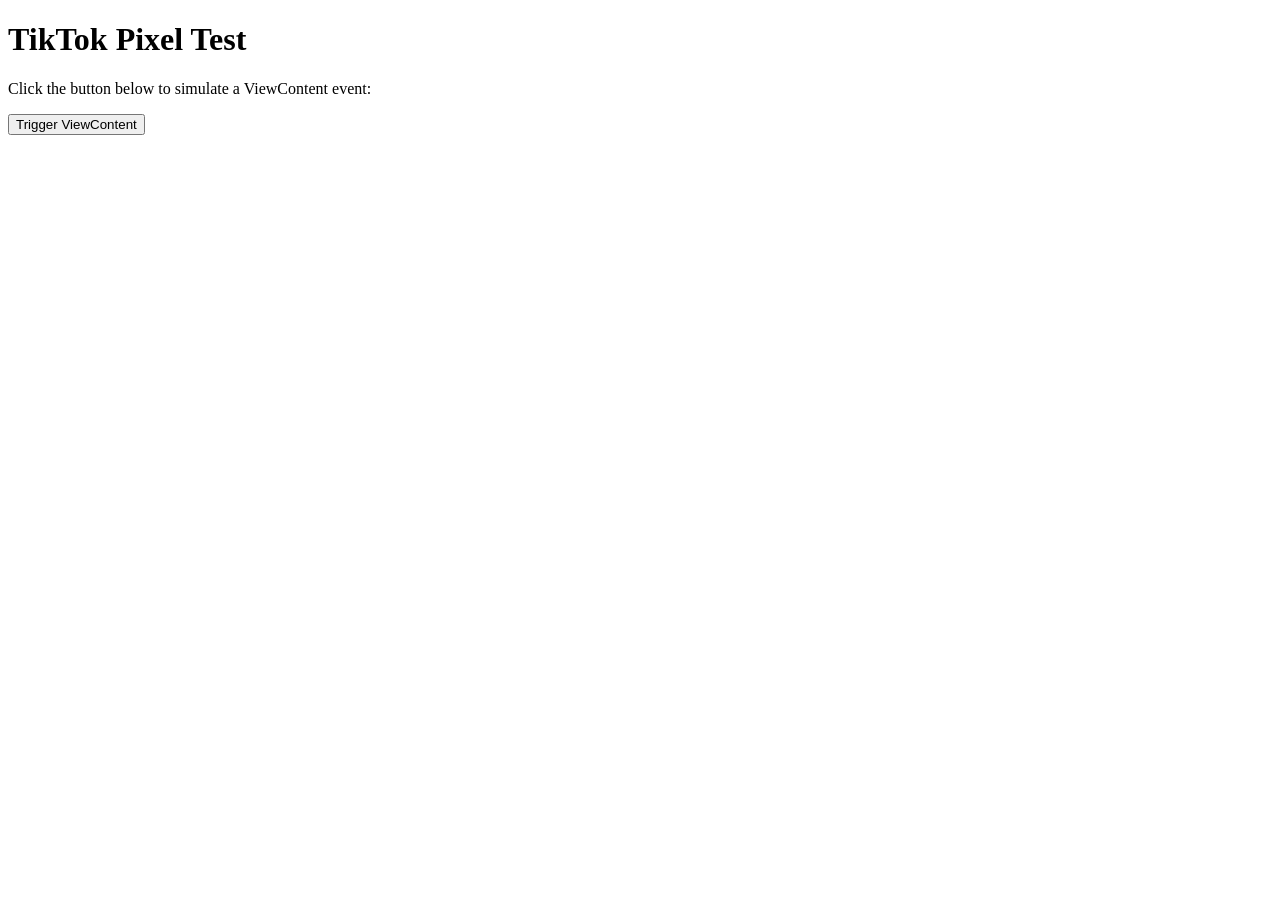
==== contentidtest.html @ 5daa2abd "Rename contentidtest to contentidtest.html" ====
<!DOCTYPE html>
<html lang="en">
<head>
  <meta charset="UTF-8" />
  <meta name="viewport" content="width=device-width, initial-scale=1.0" />
  <title>TikTok Pixel Test Page</title>
<!-- TikTok Pixel Code Start -->
<script>
!function (w, d, t) {
  w.TiktokAnalyticsObject=t;var ttq=w[t]=w[t]||[];ttq.methods=["page","track","identify","instances","debug","on","off","once","ready","alias","group","enableCookie","disableCookie","holdConsent","revokeConsent","grantConsent"],ttq.setAndDefer=function(t,e){t[e]=function(){t.push([e].concat(Array.prototype.slice.call(arguments,0)))}};for(var i=0;i<ttq.methods.length;i++)ttq.setAndDefer(ttq,ttq.methods[i]);ttq.instance=function(t){for(
var e=ttq._i[t]||[],n=0;n<ttq.methods.length;n++)ttq.setAndDefer(e,ttq.methods[n]);return e},ttq.load=function(e,n){var r="https://analytics.tiktok.com/i18n/pixel/events.js",o=n&&n.partner;ttq._i=ttq._i||{},ttq._i[e]=[],ttq._i[e]._u=r,ttq._t=ttq._t||{},ttq._t[e]=+new Date,ttq._o=ttq._o||{},ttq._o[e]=n||{};n=document.createElement("script")
;n.type="text/javascript",n.async=!0,n.src=r+"?sdkid="+e+"&lib="+t;e=document.getElementsByTagName("script")[0];e.parentNode.insertBefore(n,e)};


  ttq.load('CU3DMSRC77UAHHG8VCCG');
  ttq.page();
}(window, document, 'ttq');
</script>
<!-- TikTok Pixel Code End -->

</head>
<body>
  <h1>TikTok Pixel Test</h1>
  <p>Click the button below to simulate a ViewContent event:</p>
  <button id="viewContentBtn">Trigger ViewContent</button>

  <!-- Button click triggers ViewContent event -->
  <script>
    document.getElementById("viewContentBtn").addEventListener("click", function() {
      ttq.track("ViewContent", {
        content_id: "test123",
        content_type: "product",
        value: 29.99,
        currency: "USD"
      });
      alert("ViewContent event triggered with dummy data!");
    });
    document.getElementById("addToCartBtn").addEventListener("click", function() {
      ttq.track("AddToCart", {
        content_id: 123,
        content_type: "product",
        value: 29.99,
        currency: "USD",
        quantity: 1
      });
      alert("AddToCart event triggered with dummy data!");
    });

  </script>
</body>
</html>
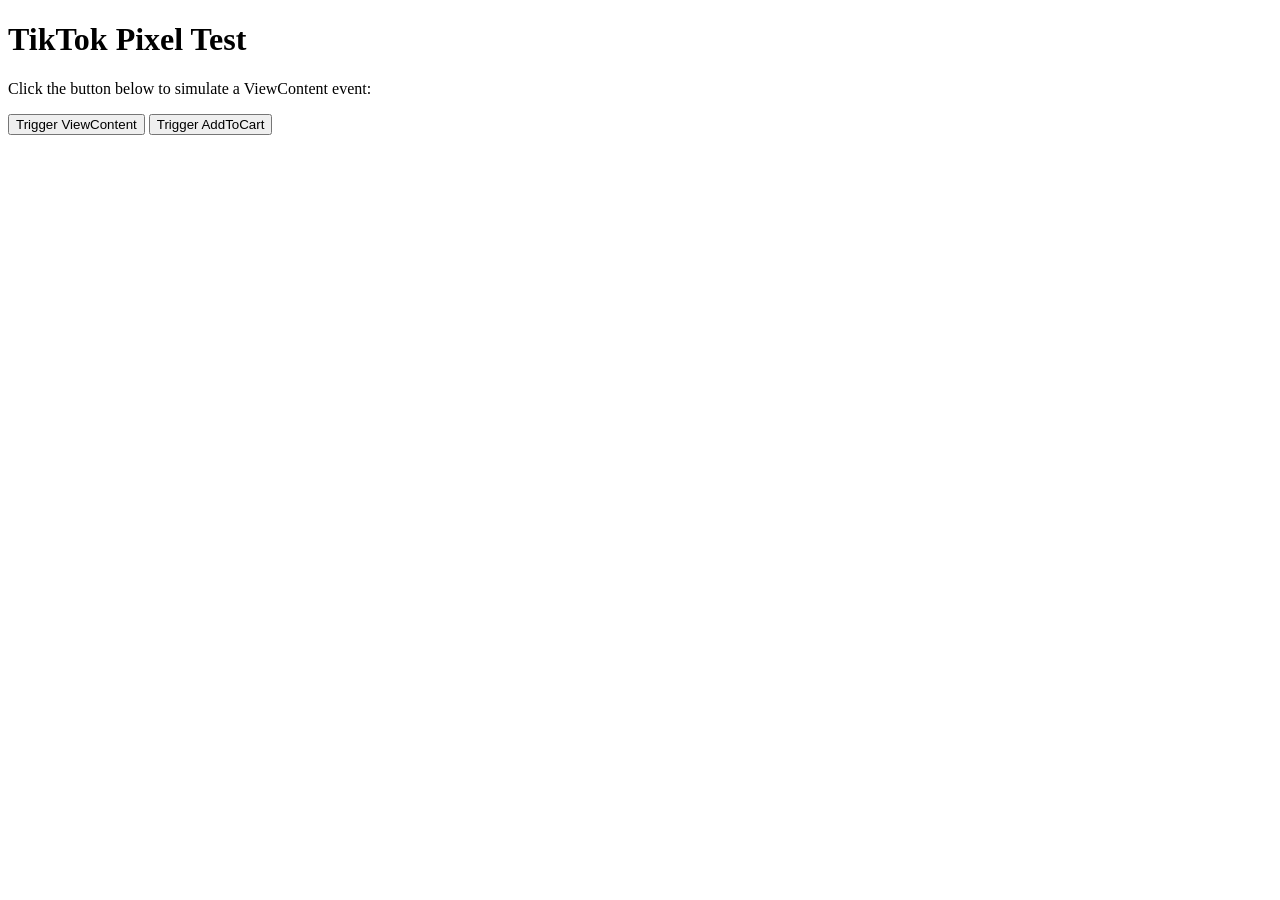
==== commit 75b452f0: "Update contentidtest.html" ====
--- a/contentidtest.html
+++ b/contentidtest.html
@@ -23,6 +23,8 @@
   <h1>TikTok Pixel Test</h1>
   <p>Click the button below to simulate a ViewContent event:</p>
   <button id="viewContentBtn">Trigger ViewContent</button>
+    <button id="addToCartBtn">Trigger AddToCart</button>
+
 
   <!-- Button click triggers ViewContent event -->
   <script>
